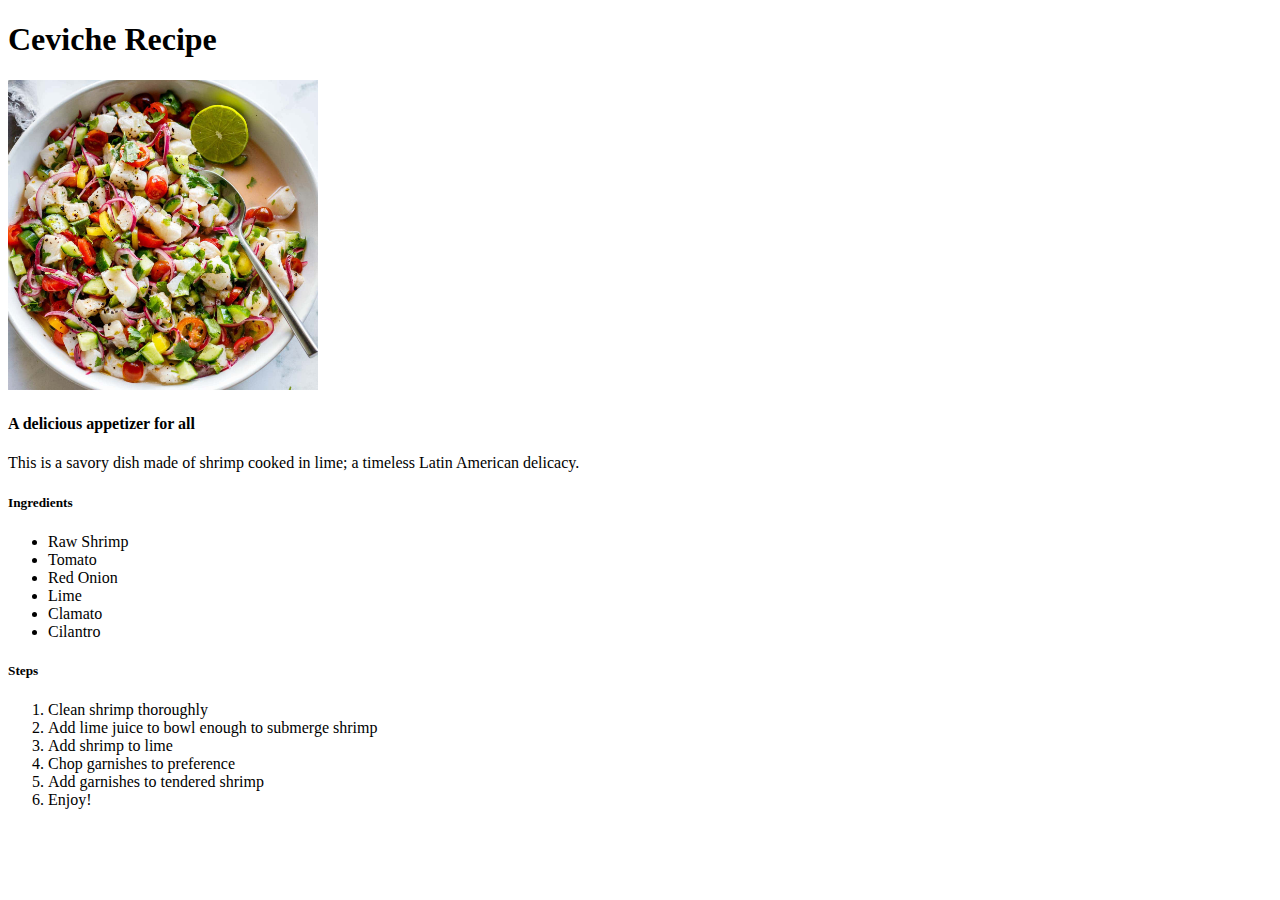
==== recipes/ceviche.html @ eb17d08c "Create recipe website" ====
<!DOCTYPE html>
<html lang="en">
<head>
    <meta charset="UTF-8">
  
</head>
<body>
    <h1>Ceviche Recipe</h1>
        <img src="../images/ceviche.jpg" alt="delicious ceviche" height="310" width="310">
        <h4>A delicious appetizer for all</h4>
        <p>This is a savory dish made of shrimp cooked in lime; a timeless Latin American delicacy. </p>
            <h5>Ingredients</h5>
            <ul>
                <li>Raw Shrimp</li>
                <li>Tomato</li>
                <li>Red Onion</li>
                <li>Lime</li>
                <li>Clamato</li>
                <li>Cilantro</li>
            </ul>
        <h5>Steps</h5>
            <ol>
                <li>Clean shrimp thoroughly</li>
                <li>Add lime juice to bowl enough to submerge shrimp</li>
                <li>Add shrimp to lime</li>
                <li>Chop garnishes to preference</li>
                <li>Add garnishes to tendered shrimp</li>
                <li>Enjoy!</li>
            </ol>

</body>
</html>
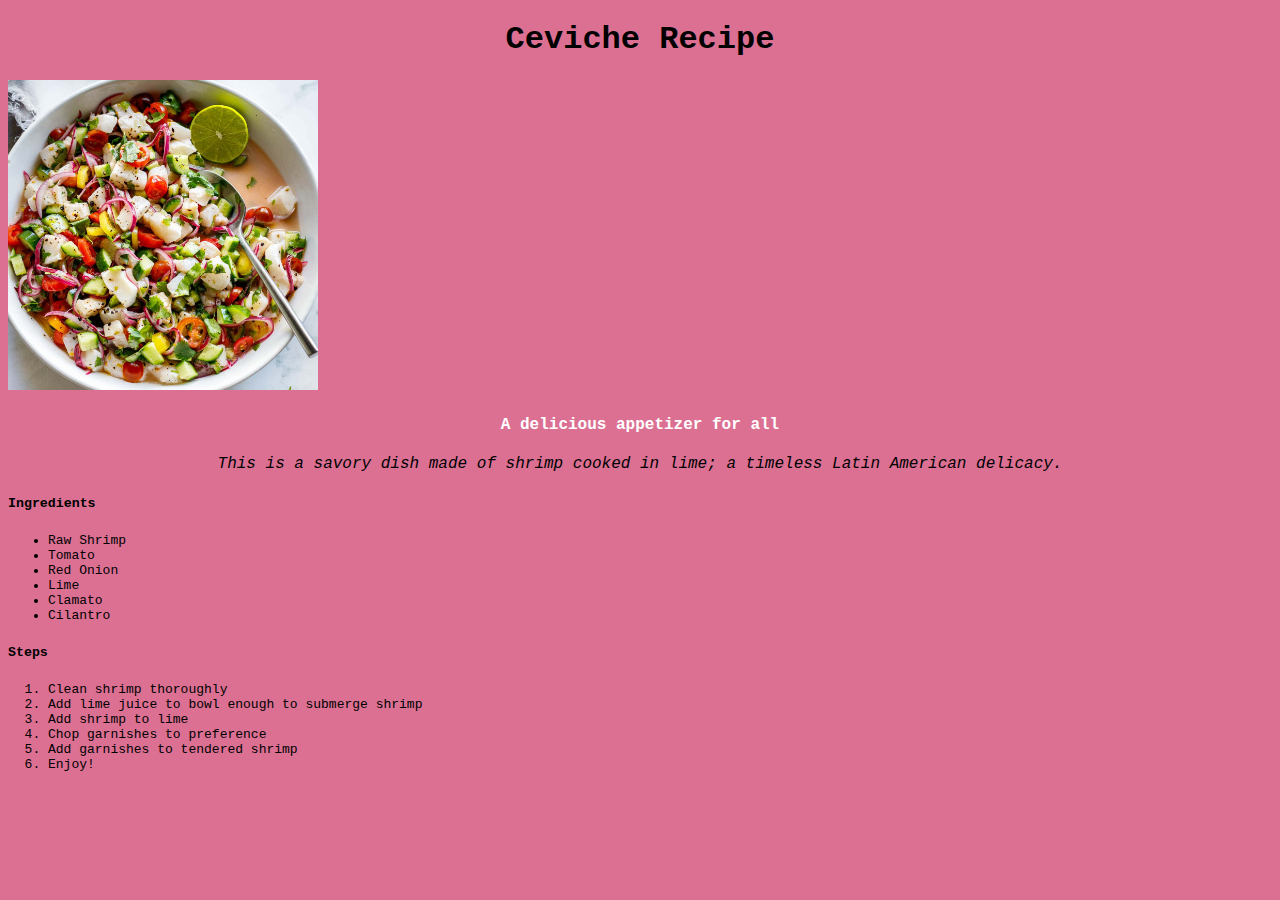
==== commit a0def514: "Add style to recipe project" ====
--- a/recipes/ceviche.html
+++ b/recipes/ceviche.html
@@ -2,12 +2,13 @@
 <html lang="en">
 <head>
     <meta charset="UTF-8">
-  
+    <title>Ceviche</title>
+    <link rel="stylesheet" href="../style.css">
 </head>
-<body>
+<body class="ceviche">
     <h1>Ceviche Recipe</h1>
         <img src="../images/ceviche.jpg" alt="delicious ceviche" height="310" width="310">
-        <h4>A delicious appetizer for all</h4>
+        <h4 id="whiteceviche">A delicious appetizer for all</h4>
         <p>This is a savory dish made of shrimp cooked in lime; a timeless Latin American delicacy. </p>
             <h5>Ingredients</h5>
             <ul>
--- a/style.css
+++ b/style.css
@@ -0,0 +1,32 @@
+* {
+    font-family: 'Courier New', Courier, monospace;
+}
+h1,
+h4,
+p {
+    text-align: center;
+}
+p {
+    font-style: italic;
+}
+li {
+    font-size: 13px;
+}
+.ramen {
+    background-color: brown;
+}
+#whitenoodle {
+    color:white
+}
+.sandwich {
+    background-color: green;
+}
+#whitesandwich {
+    color:white     
+}
+.ceviche {
+    background-color: palevioletred
+}
+#whiteceviche {
+    color:white
+}
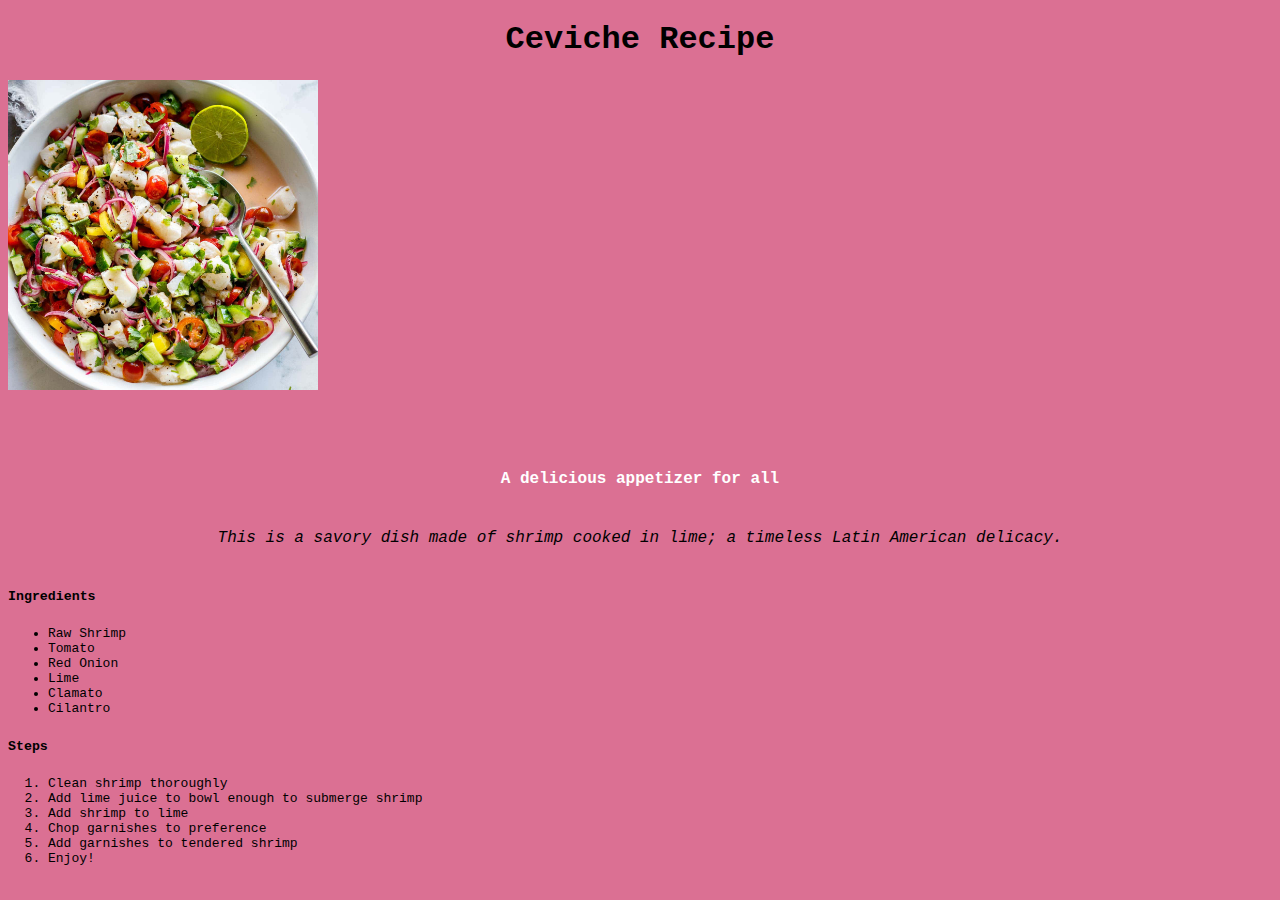
==== commit fff47bfc: "Add margin and padding" ====
--- a/recipes/ceviche.html
+++ b/recipes/ceviche.html
@@ -7,7 +7,9 @@
 </head>
 <body class="ceviche">
     <h1>Ceviche Recipe</h1>
+    <div class="cevicheimage">
         <img src="../images/ceviche.jpg" alt="delicious ceviche" height="310" width="310">
+    </div>
         <h4 id="whiteceviche">A delicious appetizer for all</h4>
         <p>This is a savory dish made of shrimp cooked in lime; a timeless Latin American delicacy. </p>
             <h5>Ingredients</h5>
--- a/style.css
+++ b/style.css
@@ -8,9 +8,22 @@
 }
 p {
     font-style: italic;
+    padding: 20px;
 }
 li {
     font-size: 13px;
+
+}
+.homeheader {
+    font-size: 100px;
+    
+}
+.homelist {
+    text-align: center;
+    padding: 20px;
+    margin: 10px;
+    list-style-type: none;
+    font-size: 20px;
 }
 .ramen {
     background-color: brown;
@@ -28,5 +41,6 @@
     background-color: palevioletred
 }
 #whiteceviche {
-    color:white
+    color:white;
+    margin-top: 75px;
 }
